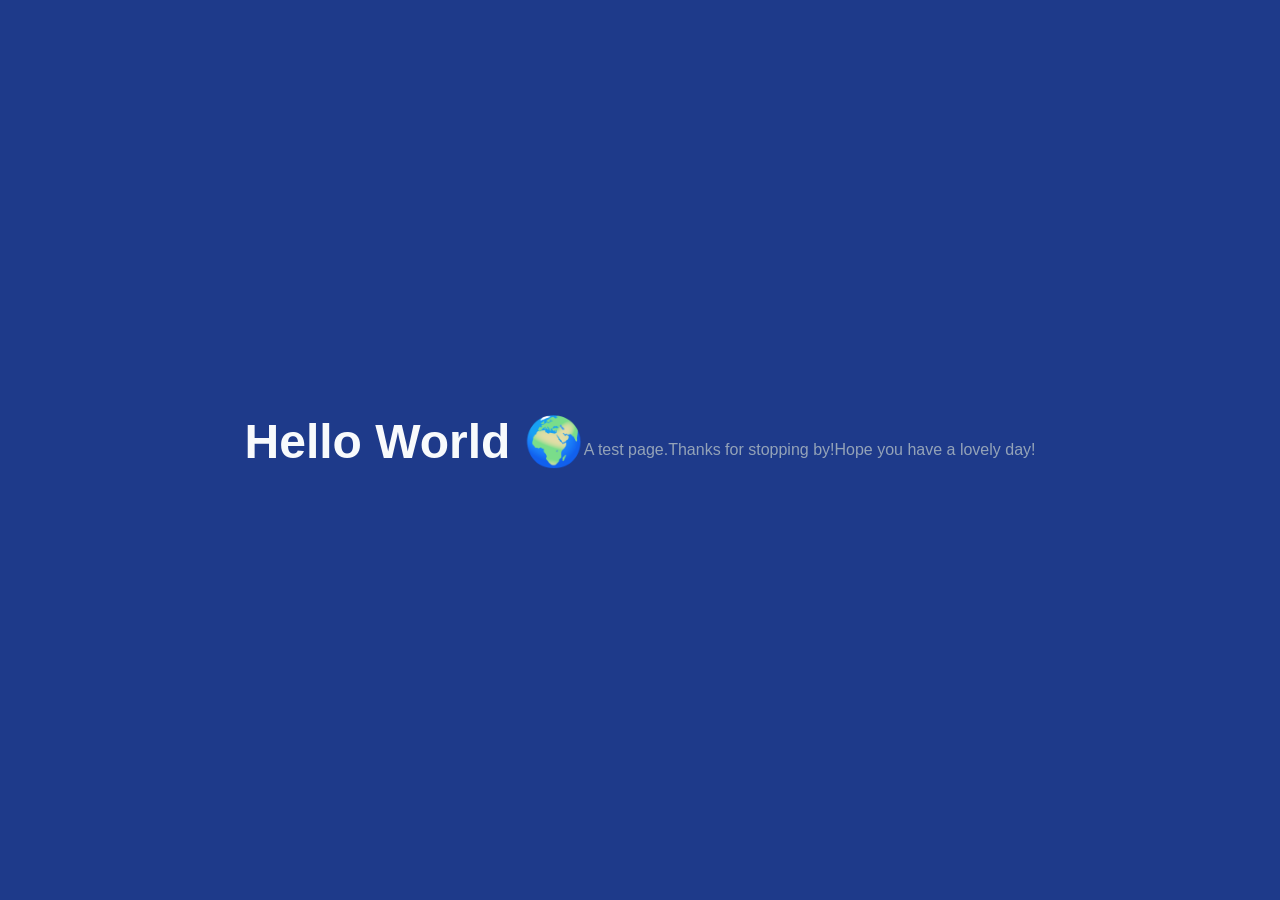
==== index.html @ 6c9bcd9f "Set index.html background to blue Co-Authored-By: Claude Opus 5.5 <noreply@anthropic.com> Claude-Ses" ====
<!DOCTYPE html>
<html lang="en">
<head>
<meta charset="UTF-8">
<meta name="viewport" content="width=device-width, initial-scale=1.0">
<title>Hello page</title>
<!-- Relative, not root-absolute: the site is served from /test-project/ on
     project Pages, so "/favicon.ico" would resolve to the user-site root. -->
<link rel="icon" href="favicon.ico" sizes="32x32">
<link rel="icon" href="favicon.svg" type="image/svg+xml">
<style>
  html, body {
    height: 100%;
    margin: 0;
    display: flex;
    align-items: center;
    justify-content: center;
    background: #1e3a8a;
    font-family: -apple-system, BlinkMacSystemFont, "Segoe UI", Roboto, sans-serif;
  }
  h1 {
    margin: 0 0 1rem;
    color: #f8fafc;
    font-size: 3rem;
    font-weight: 600;
  }
</style>
</head>
<body>
<h1>Hello World 🌍</h1>
<p style="color:#94a3b8">A test page.</p>
<p style="color:#94a3b8">Thanks for stopping by!</p>
<p style="color:#94a3b8">Hope you have a lovely day!</p>
</body>
</html>
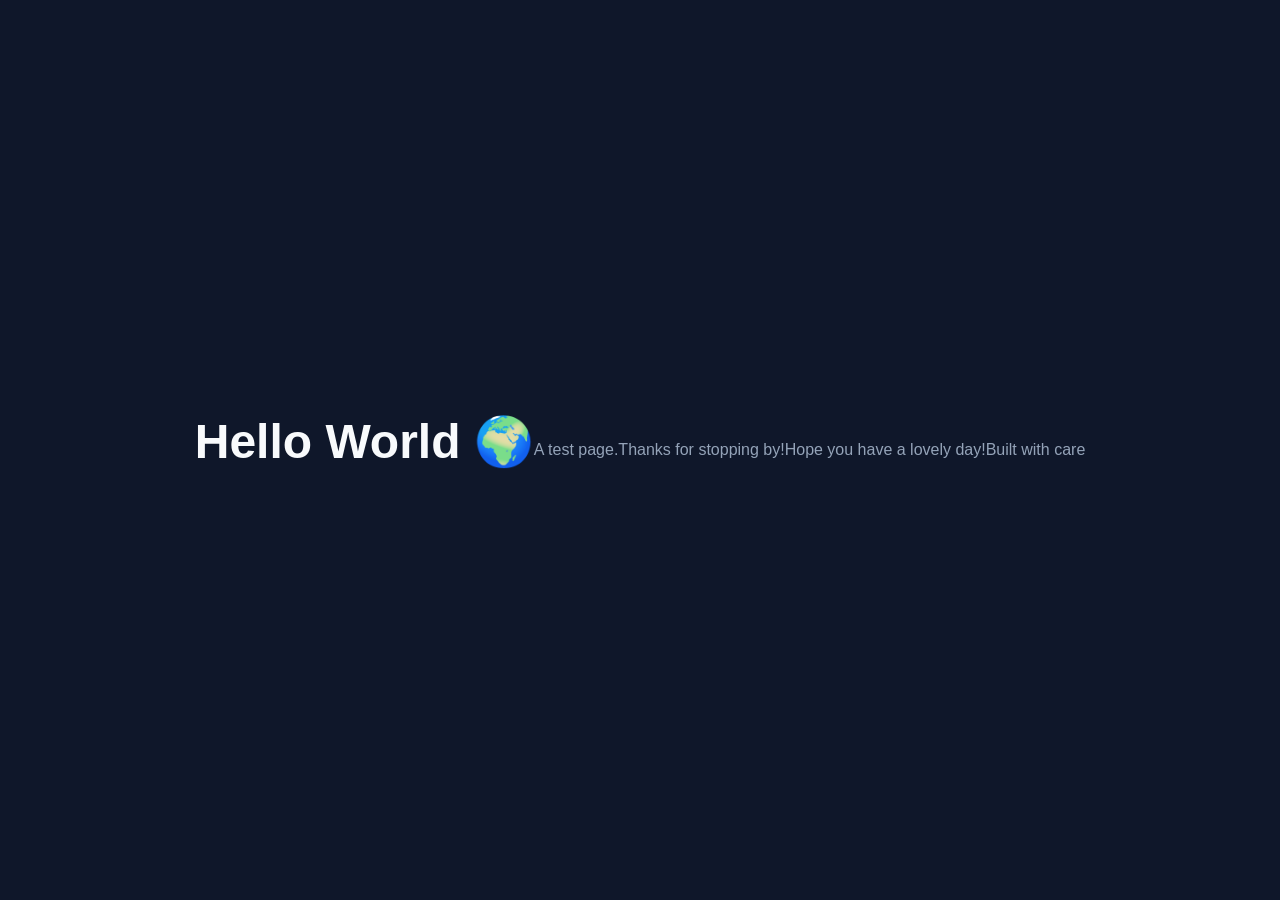
==== commit e4579d3d: "Add 'Built with care' footer and rename README heading Co-Authored-By: Claude Opus 5.5 <noreply@anth" ====
--- a/index.html
+++ b/index.html
@@ -15,7 +15,7 @@
     display: flex;
     align-items: center;
     justify-content: center;
-    background: #1e3a8a;
+    background: #0f172a;
     font-family: -apple-system, BlinkMacSystemFont, "Segoe UI", Roboto, sans-serif;
   }
   h1 {
@@ -31,5 +31,6 @@
 <p style="color:#94a3b8">A test page.</p>
 <p style="color:#94a3b8">Thanks for stopping by!</p>
 <p style="color:#94a3b8">Hope you have a lovely day!</p>
+<footer style="color:#94a3b8">Built with care</footer>
 </body>
 </html>
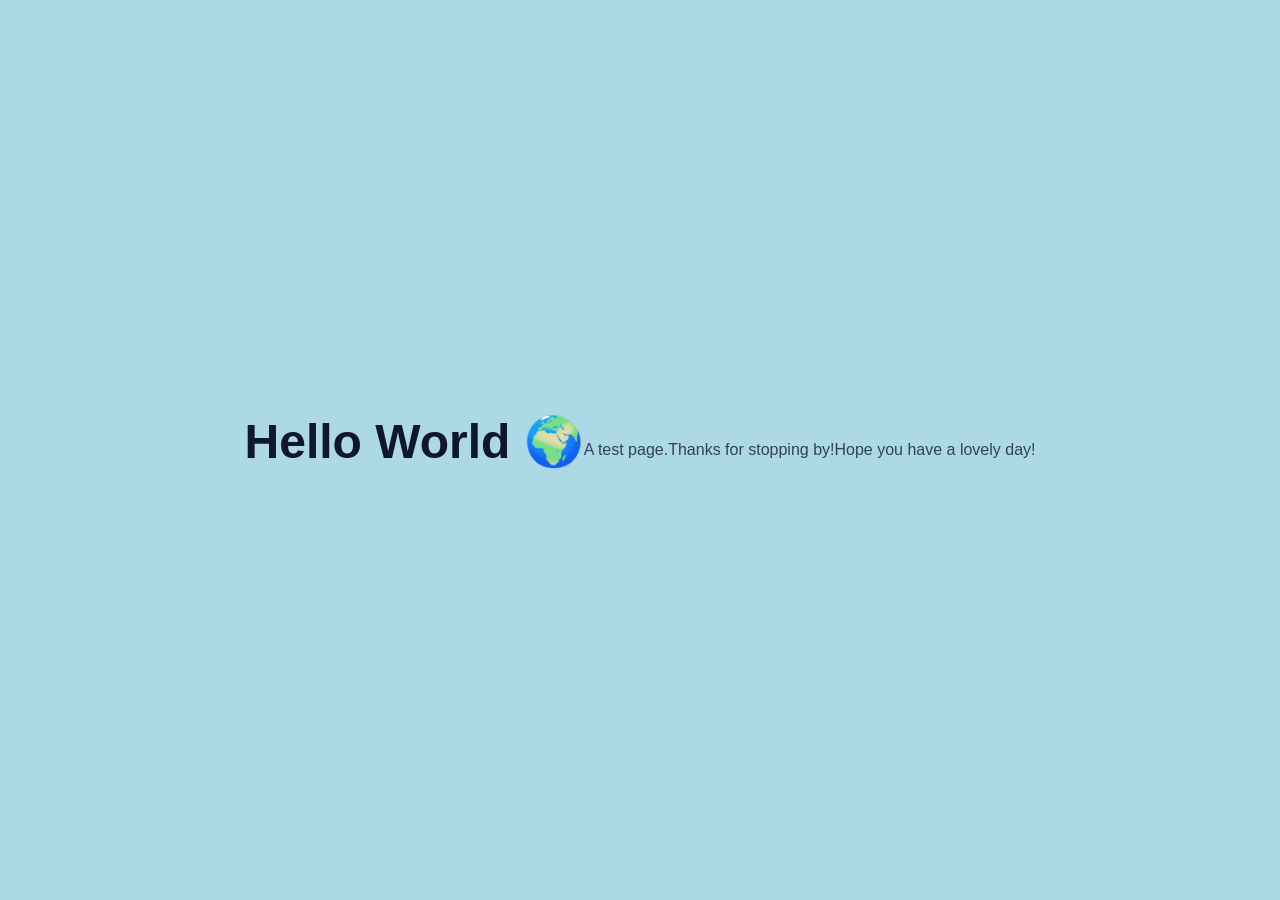
==== commit dc432655: "Change index.html background to light blue Also darken text colors for readability against the light" ====
--- a/index.html
+++ b/index.html
@@ -15,12 +15,12 @@
     display: flex;
     align-items: center;
     justify-content: center;
-    background: #0f172a;
+    background: #add8e6;
     font-family: -apple-system, BlinkMacSystemFont, "Segoe UI", Roboto, sans-serif;
   }
   h1 {
     margin: 0 0 1rem;
-    color: #f8fafc;
+    color: #0f172a;
     font-size: 3rem;
     font-weight: 600;
   }
@@ -28,9 +28,8 @@
 </head>
 <body>
 <h1>Hello World 🌍</h1>
-<p style="color:#94a3b8">A test page.</p>
-<p style="color:#94a3b8">Thanks for stopping by!</p>
-<p style="color:#94a3b8">Hope you have a lovely day!</p>
-<footer style="color:#94a3b8">Built with care</footer>
+<p style="color:#334155">A test page.</p>
+<p style="color:#334155">Thanks for stopping by!</p>
+<p style="color:#334155">Hope you have a lovely day!</p>
 </body>
 </html>
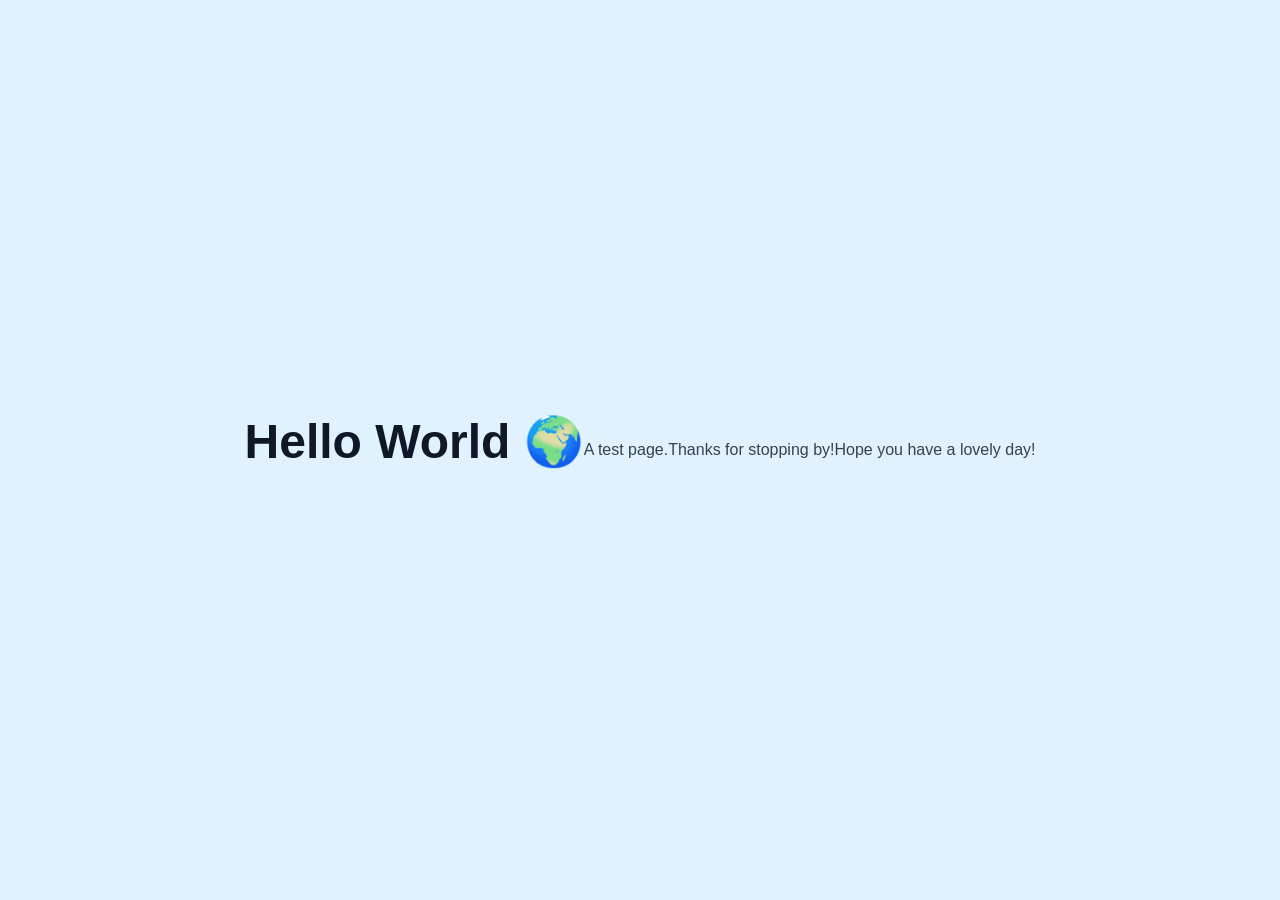
==== commit 3d58170b: "Change index.html background to light blue Co-Authored-By: Claude Sonnet 5 <noreply@anthropic.com> C" ====
--- a/index.html
+++ b/index.html
@@ -15,7 +15,7 @@
     display: flex;
     align-items: center;
     justify-content: center;
-    background: #add8e6;
+    background: #e0f2fe;
     font-family: -apple-system, BlinkMacSystemFont, "Segoe UI", Roboto, sans-serif;
   }
   h1 {
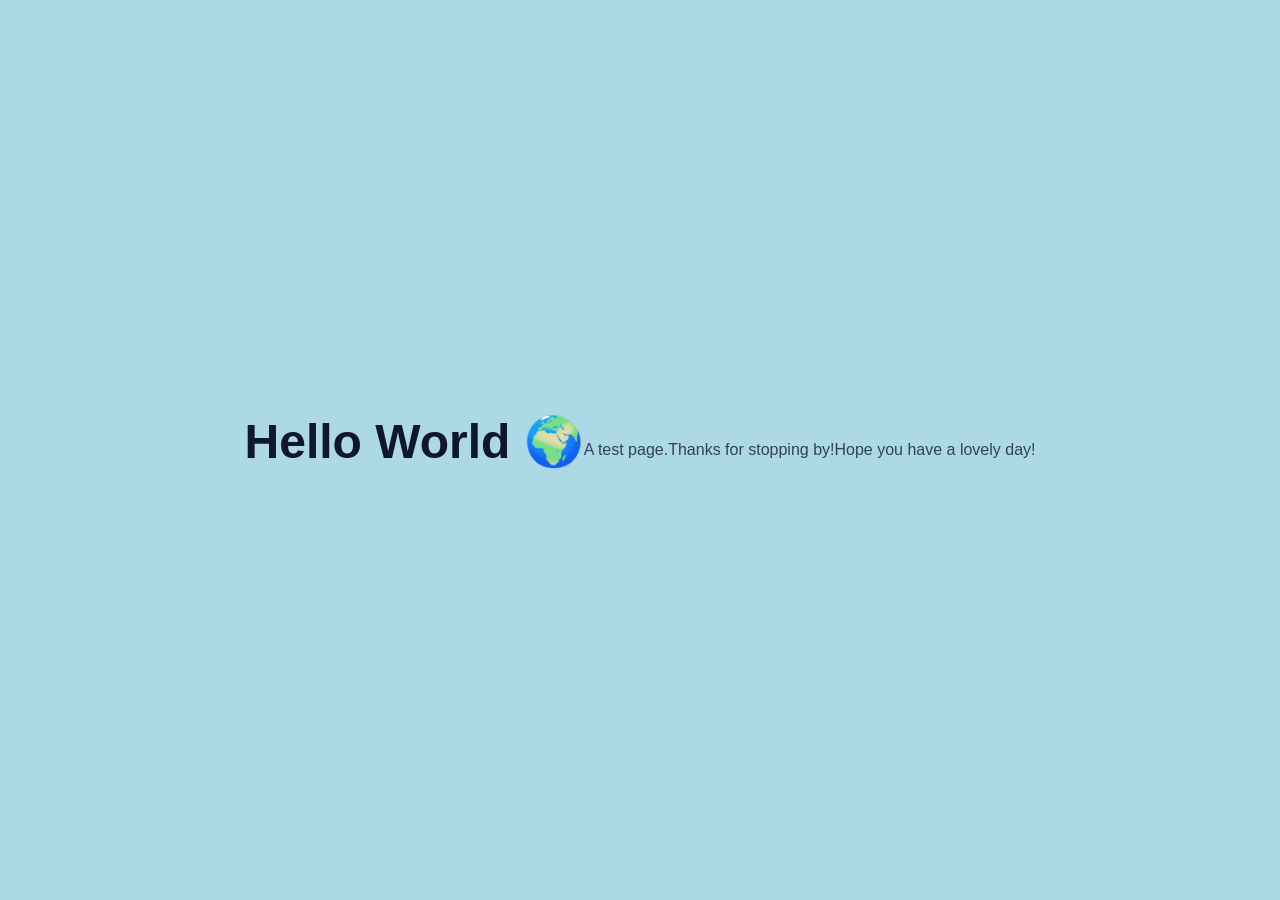
==== commit 7a740728: "Change index.html background to light blue Co-Authored-By: Claude Sonnet 5 <noreply@anthropic.com> C" ====
--- a/index.html
+++ b/index.html
@@ -15,7 +15,7 @@
     display: flex;
     align-items: center;
     justify-content: center;
-    background: #e0f2fe;
+    background: #add8e6;
     font-family: -apple-system, BlinkMacSystemFont, "Segoe UI", Roboto, sans-serif;
   }
   h1 {
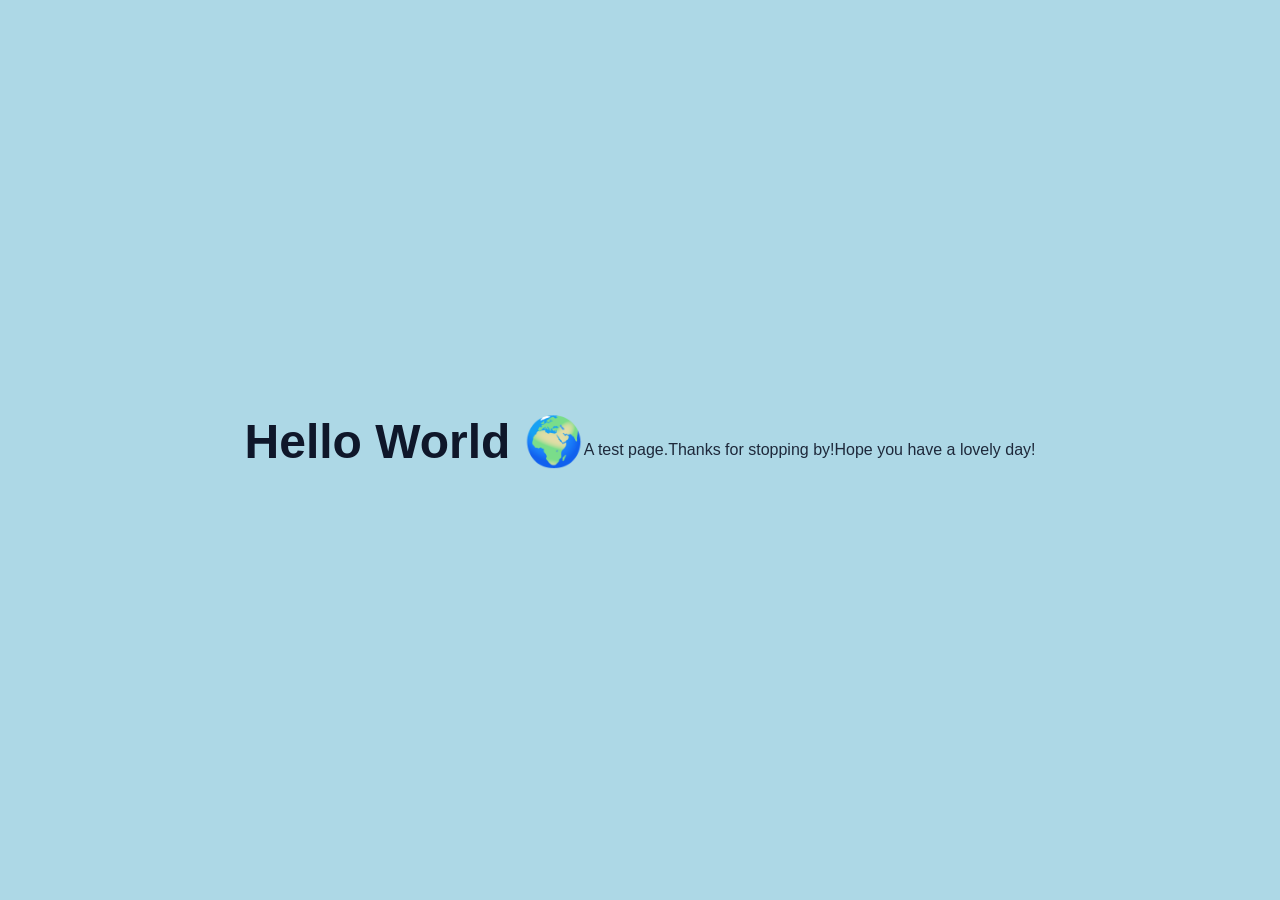
==== commit fb81eafd: "Change index.html background to light blue Co-Authored-By: Claude Sonnet 5 <noreply@anthropic.com> C" ====
--- a/index.html
+++ b/index.html
@@ -28,8 +28,8 @@
 </head>
 <body>
 <h1>Hello World 🌍</h1>
-<p style="color:#334155">A test page.</p>
-<p style="color:#334155">Thanks for stopping by!</p>
-<p style="color:#334155">Hope you have a lovely day!</p>
+<p style="color:#1e293b">A test page.</p>
+<p style="color:#1e293b">Thanks for stopping by!</p>
+<p style="color:#1e293b">Hope you have a lovely day!</p>
 </body>
 </html>
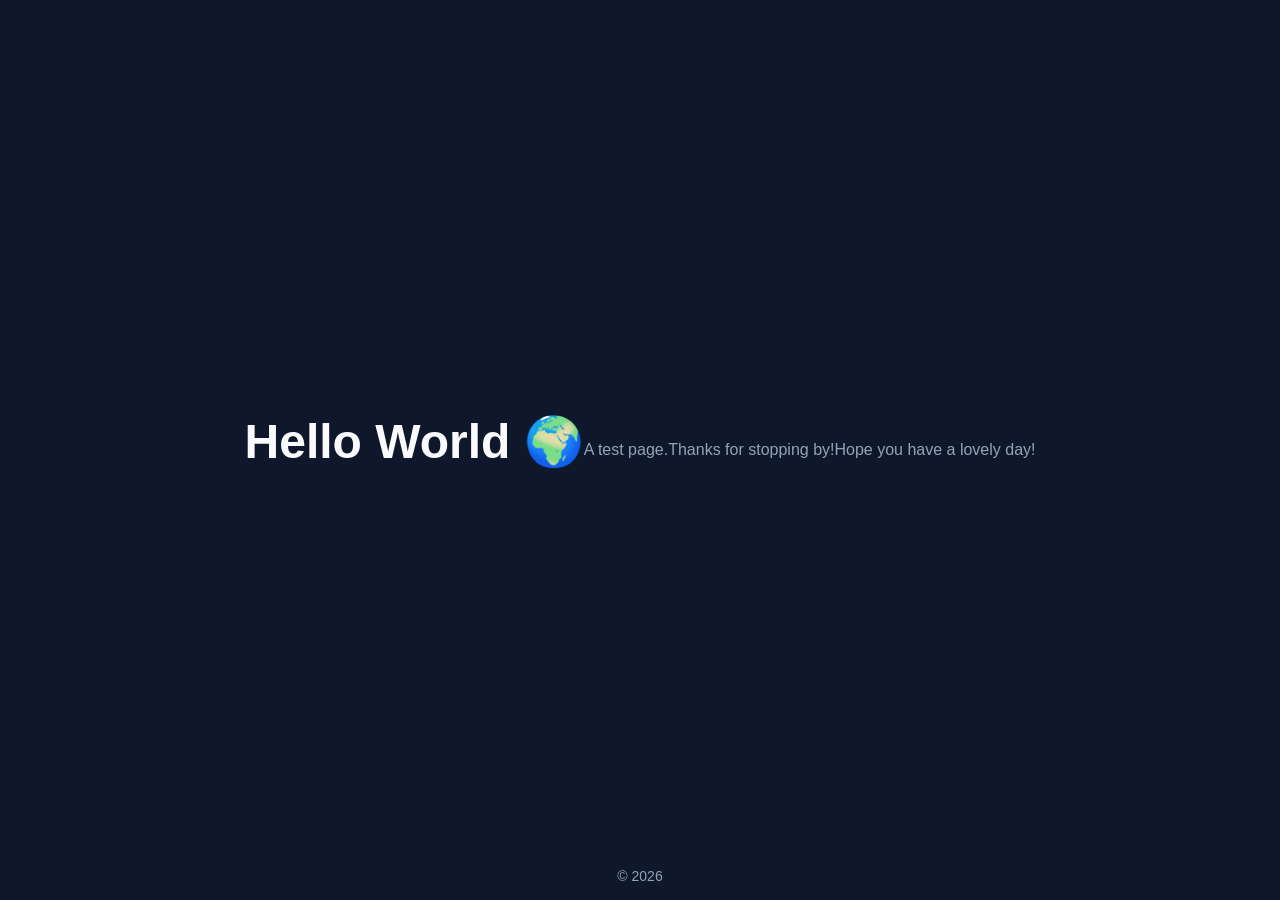
==== commit 915d53c5: "Add a footer with the current year Co-Authored-By: Claude Opus 5.5 <noreply@anthropic.com>" ====
--- a/index.html
+++ b/index.html
@@ -15,21 +15,32 @@
     display: flex;
     align-items: center;
     justify-content: center;
-    background: #add8e6;
+    background: #0f172a;
     font-family: -apple-system, BlinkMacSystemFont, "Segoe UI", Roboto, sans-serif;
   }
   h1 {
     margin: 0 0 1rem;
-    color: #0f172a;
+    color: #f8fafc;
     font-size: 3rem;
     font-weight: 600;
+  }
+  footer {
+    position: fixed;
+    bottom: 1rem;
+    left: 0;
+    right: 0;
+    text-align: center;
+    color: #94a3b8;
+    font-size: 0.875rem;
   }
 </style>
 </head>
 <body>
 <h1>Hello World 🌍</h1>
-<p style="color:#1e293b">A test page.</p>
-<p style="color:#1e293b">Thanks for stopping by!</p>
-<p style="color:#1e293b">Hope you have a lovely day!</p>
+<p style="color:#94a3b8">A test page.</p>
+<p style="color:#94a3b8">Thanks for stopping by!</p>
+<p style="color:#94a3b8">Hope you have a lovely day!</p>
+<footer>© <span id="year">2026</span></footer>
+<script>document.getElementById('year').textContent = new Date().getFullYear();</script>
 </body>
 </html>
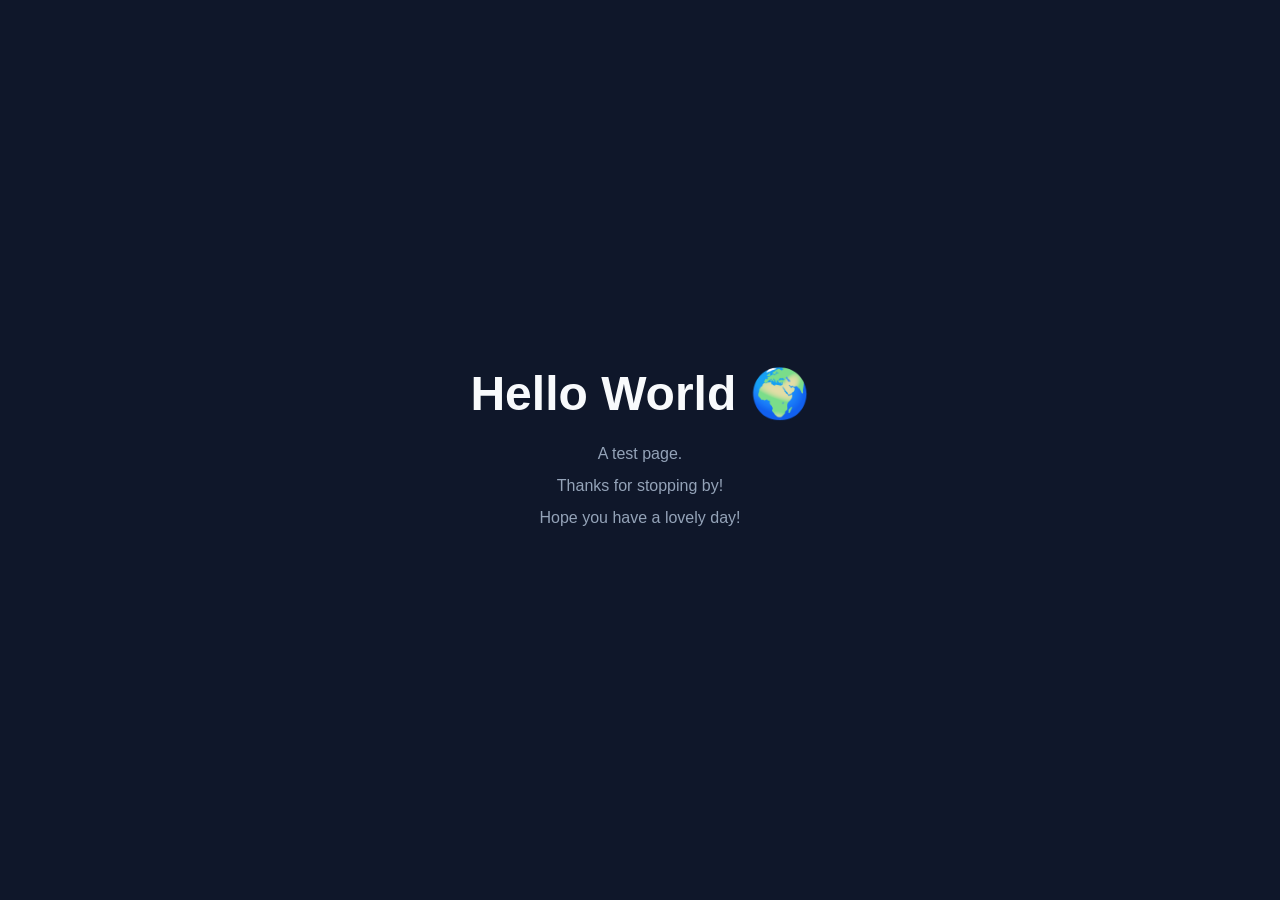
==== commit 494dfe90: "Fix centered page layout" ====
--- a/index.html
+++ b/index.html
@@ -3,6 +3,8 @@
 <head>
 <meta charset="UTF-8">
 <meta name="viewport" content="width=device-width, initial-scale=1.0">
+<meta name="description" content="A simple hello page.">
+<meta name="theme-color" content="#0f172a">
 <title>Hello page</title>
 <!-- Relative, not root-absolute: the site is served from /test-project/ on
      project Pages, so "/favicon.ico" would resolve to the user-site root. -->
@@ -12,35 +14,36 @@
   html, body {
     height: 100%;
     margin: 0;
+    background: #0f172a;
+    font-family: -apple-system, BlinkMacSystemFont, "Segoe UI", Roboto, sans-serif;
+  }
+  body {
+    height: auto;
+    min-height: 100%;
     display: flex;
+    flex-direction: column;
     align-items: center;
     justify-content: center;
-    background: #0f172a;
-    font-family: -apple-system, BlinkMacSystemFont, "Segoe UI", Roboto, sans-serif;
+    text-align: center;
+    padding: 0 1.5rem;
   }
   h1 {
     margin: 0 0 1rem;
     color: #f8fafc;
-    font-size: 3rem;
+    font-size: clamp(2rem, 8vw, 3rem);
     font-weight: 600;
   }
-  footer {
-    position: fixed;
-    bottom: 1rem;
-    left: 0;
-    right: 0;
-    text-align: center;
+  p {
     color: #94a3b8;
-    font-size: 0.875rem;
+    margin: 0.25rem 0;
+    line-height: 1.5;
   }
 </style>
 </head>
 <body>
 <h1>Hello World 🌍</h1>
-<p style="color:#94a3b8">A test page.</p>
-<p style="color:#94a3b8">Thanks for stopping by!</p>
-<p style="color:#94a3b8">Hope you have a lovely day!</p>
-<footer>© <span id="year">2026</span></footer>
-<script>document.getElementById('year').textContent = new Date().getFullYear();</script>
+<p>A test page.</p>
+<p>Thanks for stopping by!</p>
+<p>Hope you have a lovely day!</p>
 </body>
 </html>
